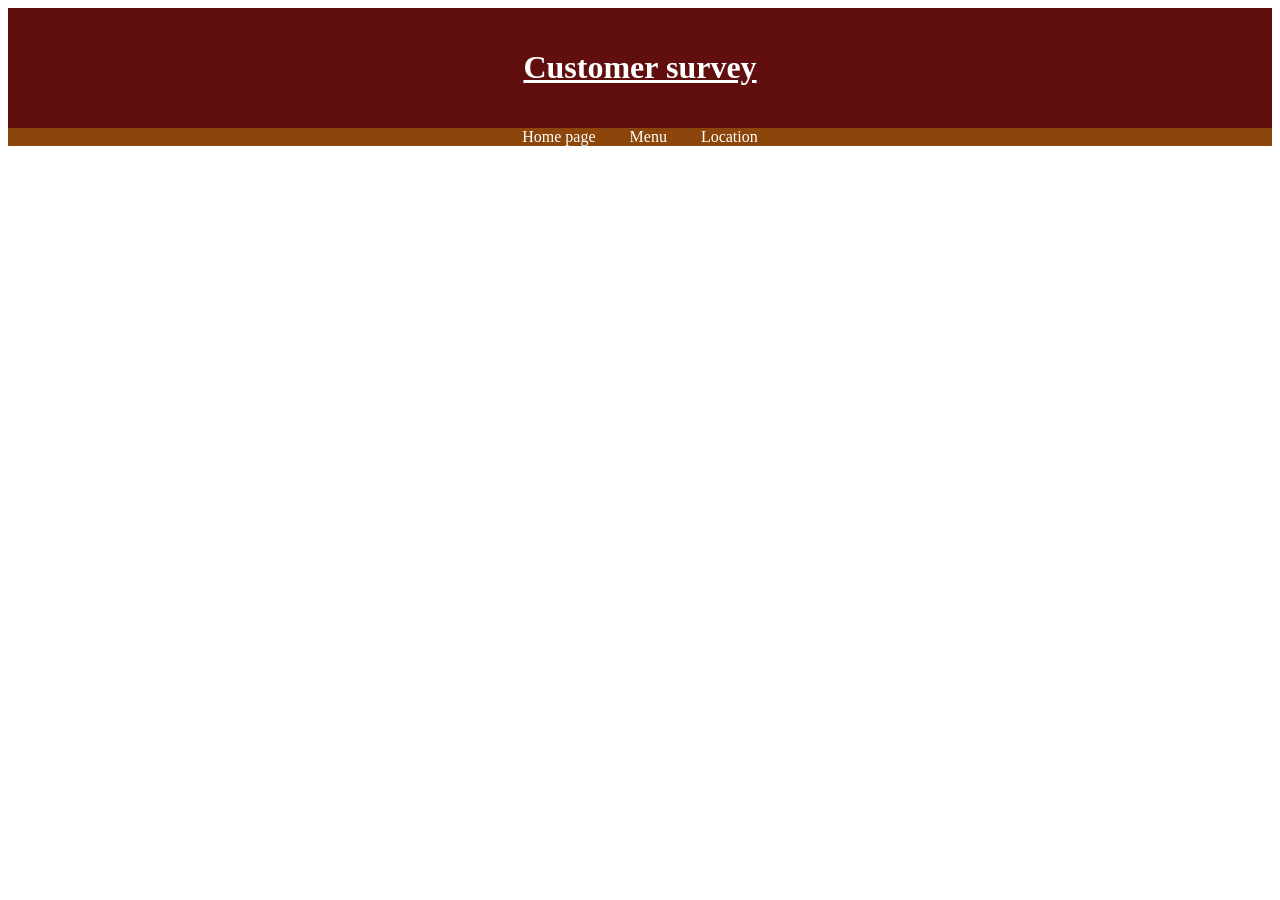
==== customersurvey.html @ 2558c5d6 "Fix missing closing quote in stylesheet link" ====
<!DOCTYPE html>
  <html lang = "en">
    <head> 
    <title> Customer survey </title>
    <link rel = "stylesheet" href = "index.css">
    </head>

  <body>
    <header> 
     <h1> Customer survey </h1> 
    </header> 
  

    <nav>
      <a href = "index.html">Home page </a>
      <a href = "menu.html" >Menu </a>
      <a href = "location.html">Location </a>

    </nav>

  <main>







  </main>














    </body> 
  </html>
---- index.css ----
/* Header */

header {
  background-color: rgb(97, 14, 14);
  color: white;
  text-align: center;
  padding: 20px;
  text-decoration: underline;
 
}

/* Coffee Image */

.java img {
  width: 100%;
  max-width: 900px;
  display: block;
  margin: auto;
  border-radius: 10px;
}

.description{

border:2px, solid black;

padding: 10px;



}

h2{
  background-color: #8c460c;
  border-radius: 10px;
  text-align: center;
}

h3{
font-size: larger;
font-family:Cambria, Cochin, Georgia, Times, 'Times New Roman', serif;
background-color: rgb(140, 70, 12);
border-radius: 10px;
text-align:center;

}
.hours, tr, th, td{

border: 1px, solid black;

}



footer {
  background-color: darkgoldenrod;
  color: white;
  text-align: center;
  padding: 15px;
  margin-top: 30px;
}

nav{

    background-color: rgb(140, 70, 12);
    color: white;
    text-align: center;
}
nav a{

    color:white;
    margin: 15px;
    text-decoration: none;
}

nav a:hover {
color: white
}

.video{
padding: 10px;

}
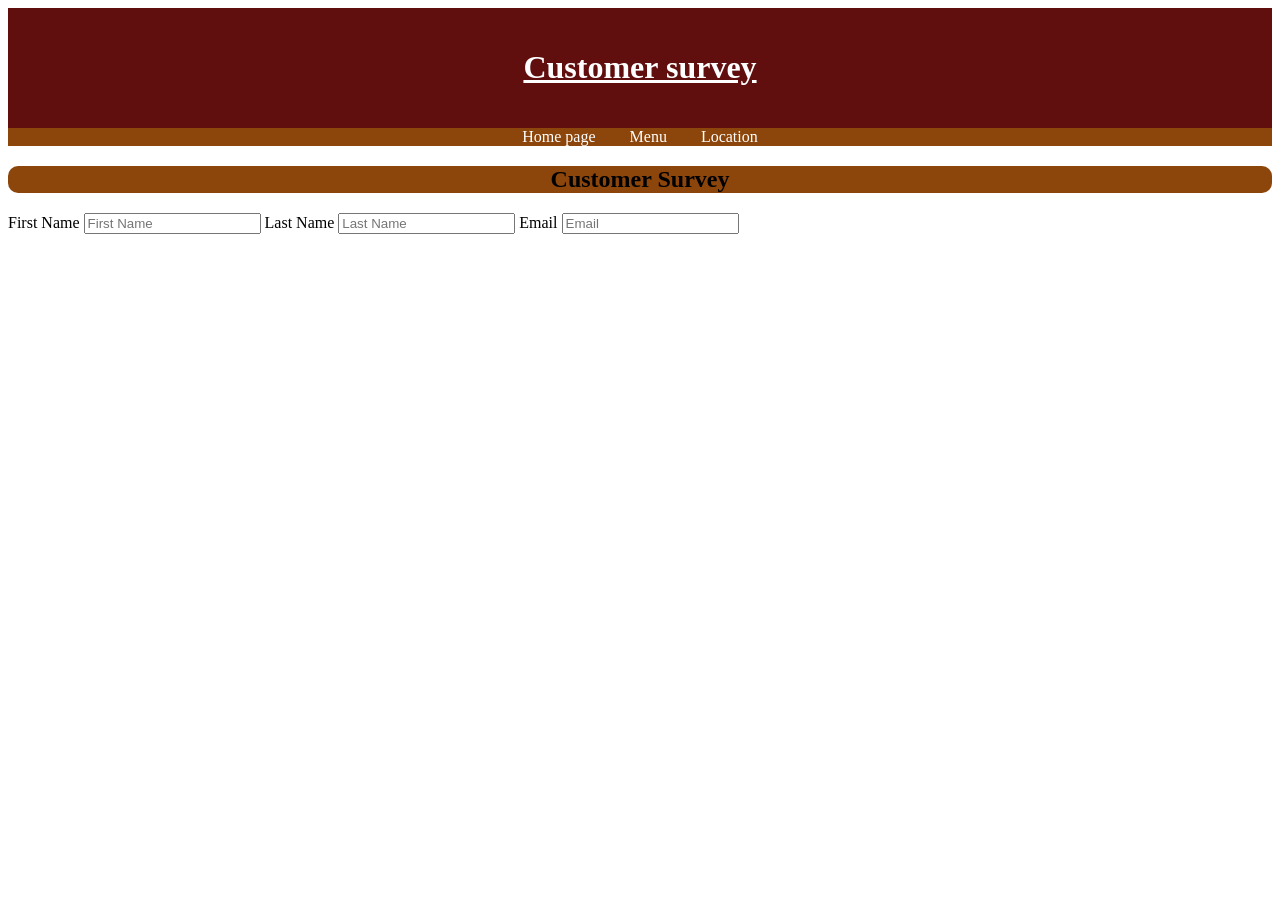
==== commit f681730b: "Add customer survey form to customersurvey.html Added a customer survey form with fields for first n" ====
--- a/customersurvey.html
+++ b/customersurvey.html
@@ -19,9 +19,21 @@
     </nav>
 
   <main>
+    <h2> Customer Survey </h2>
+    
+<form> 
+  <label for ="fname">First Name</label>
+<input type ="text" placeholder = "First Name" name="fname"> 
+  <label for ="lname">Last Name</label>
+<input type ="text" placeholder = "Last Name" name="lname">
+  <label for ="uemail">Email</label>
+<input type ="email" placeholder = "Email" name = "uemail">
 
 
 
+
+
+</form>
 
 
 
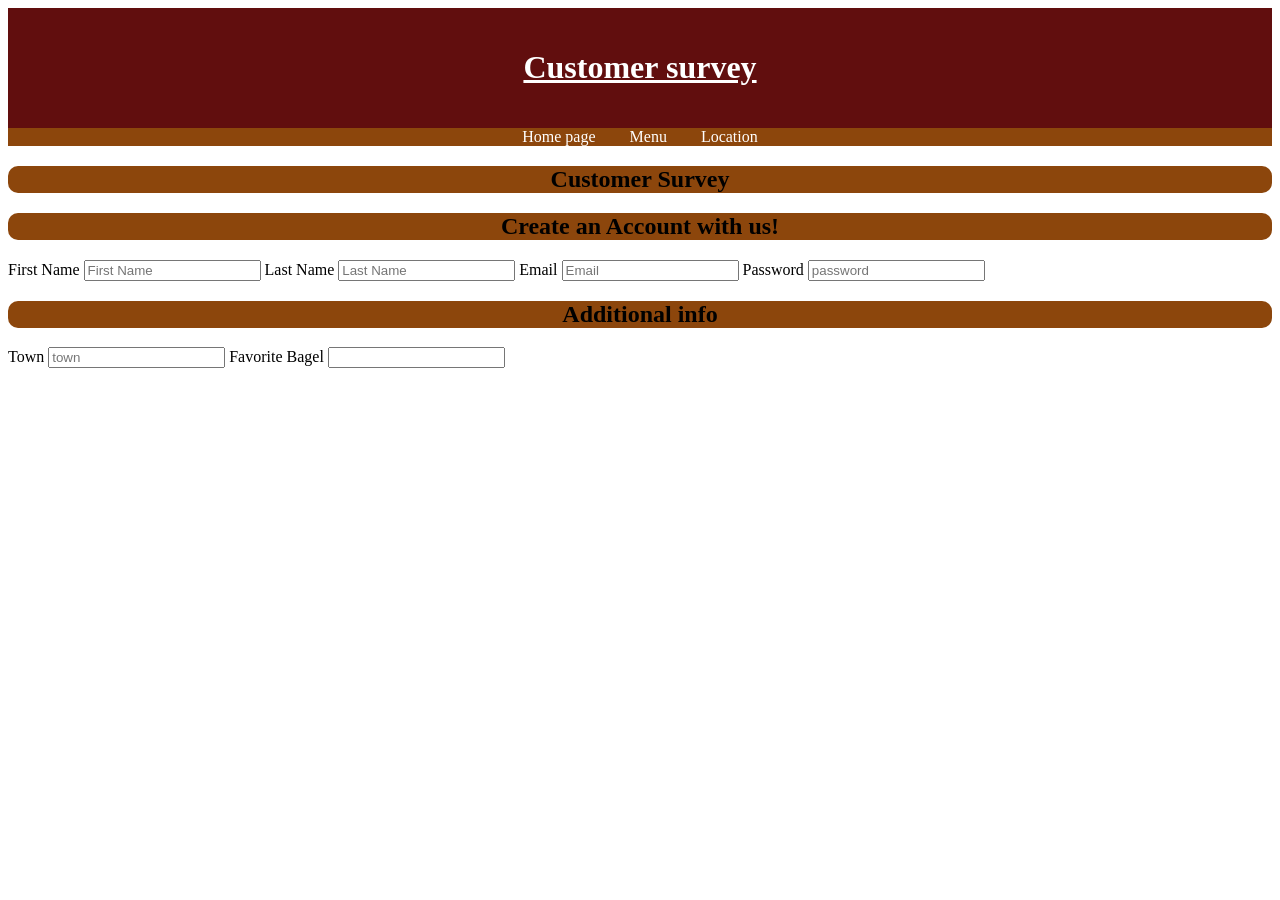
==== commit 75e223c1: "Enhance customer survey form with account creation fields Added fields for account creation and addi" ====
--- a/customersurvey.html
+++ b/customersurvey.html
@@ -22,12 +22,33 @@
     <h2> Customer Survey </h2>
     
 <form> 
+  <h2> Create an Account with us! </h2>
   <label for ="fname">First Name</label>
 <input type ="text" placeholder = "First Name" name="fname"> 
   <label for ="lname">Last Name</label>
 <input type ="text" placeholder = "Last Name" name="lname">
   <label for ="uemail">Email</label>
 <input type ="email" placeholder = "Email" name = "uemail">
+  <label for ="password"> Password</label>
+<input type ="password" placeholder = "password" name="password">
+
+  <h2> Additional info </h2>
+<label for ="town"> Town </label>
+  <input type="text" placeholder="town" name = "town">
+
+<label for = "favbagel" > Favorite Bagel </label>
+  <input list = "Favorite Bagel" id = "favbagel">
+  <datalist id = "Favorite Bagel">
+    <option value = "Plain Bagel">
+    <option value = "Cinnamon Raisin Bagel">
+    <option value = "Everything Bagel">
+    <option value = "Egg Bagel">
+    <option value = "French toast Bagel">
+      
+  </datalist>
+      
+
+
 
 
 
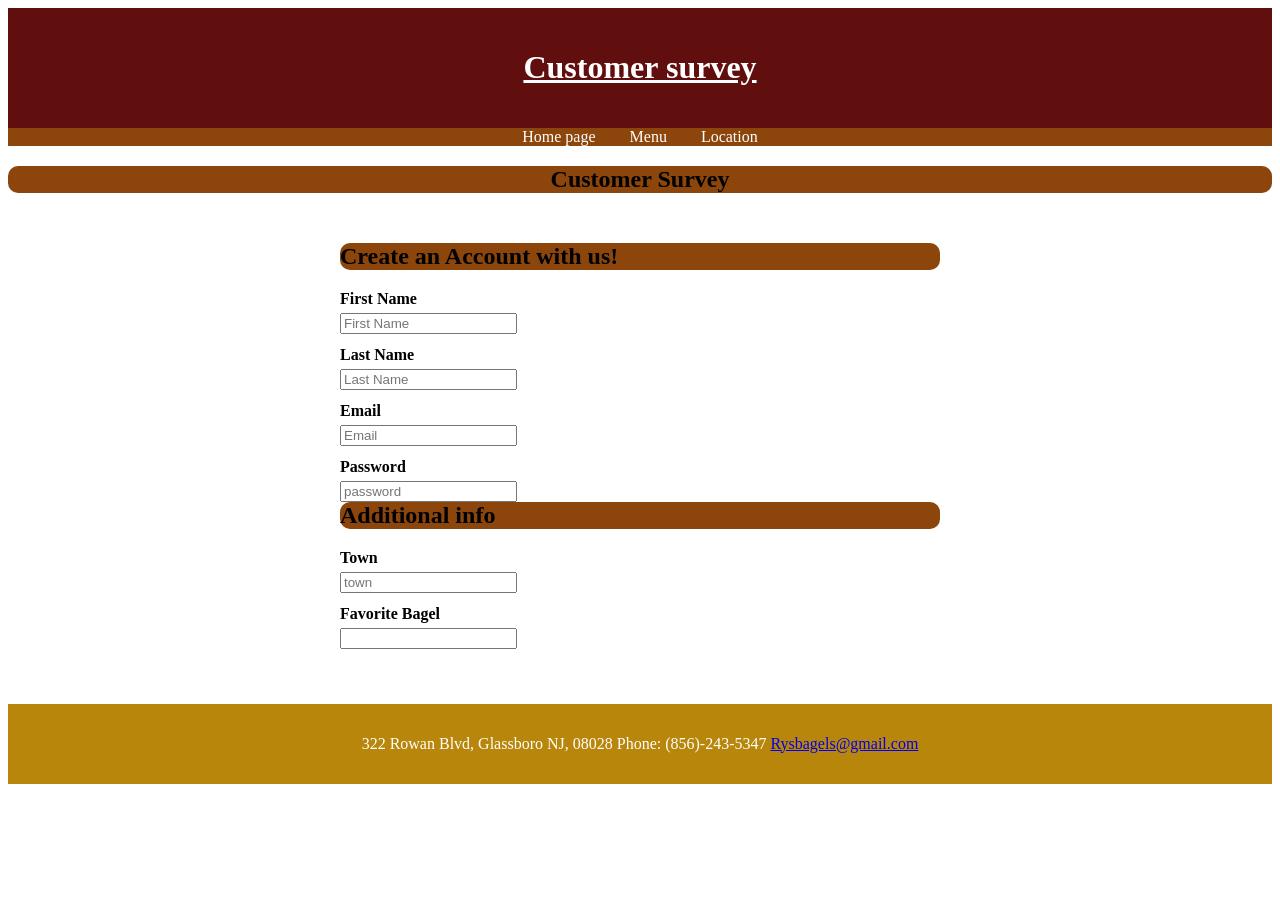
==== commit b3d0c47e: "Add footer with contact information to survey page" ====
--- a/customersurvey.html
+++ b/customersurvey.html
@@ -71,7 +71,15 @@
 
 
 
+    <footer>                    
+         <p>322 Rowan Blvd, Glassboro NJ, 08028
+           
+            Phone: (856)-243-5347
 
+             <a href="rysbagels@gmail.com"> Rysbagels@gmail.com </a>
+           
+         </p>
+      </footer>
 
 
     </body> 
--- a/index.css
+++ b/index.css
@@ -80,3 +80,34 @@
 padding: 10px;
 
 }
+
+form{
+
+background-color:white;
+max-width:600px;
+margin: 25px auto;
+padding: 25px;
+border-radius: 10px;
+box-shadow: 0 2px 6px rgba(0,0,0,0,0.1)
+
+}
+
+label {
+display: block;
+margin-top: 12px;
+margin-bottom: 5px;
+font-weight: bold;
+}
+form h2{
+  color: black;
+  margin-top:0;
+  text-align:left;
+}
+
+
+
+
+
+
+
+
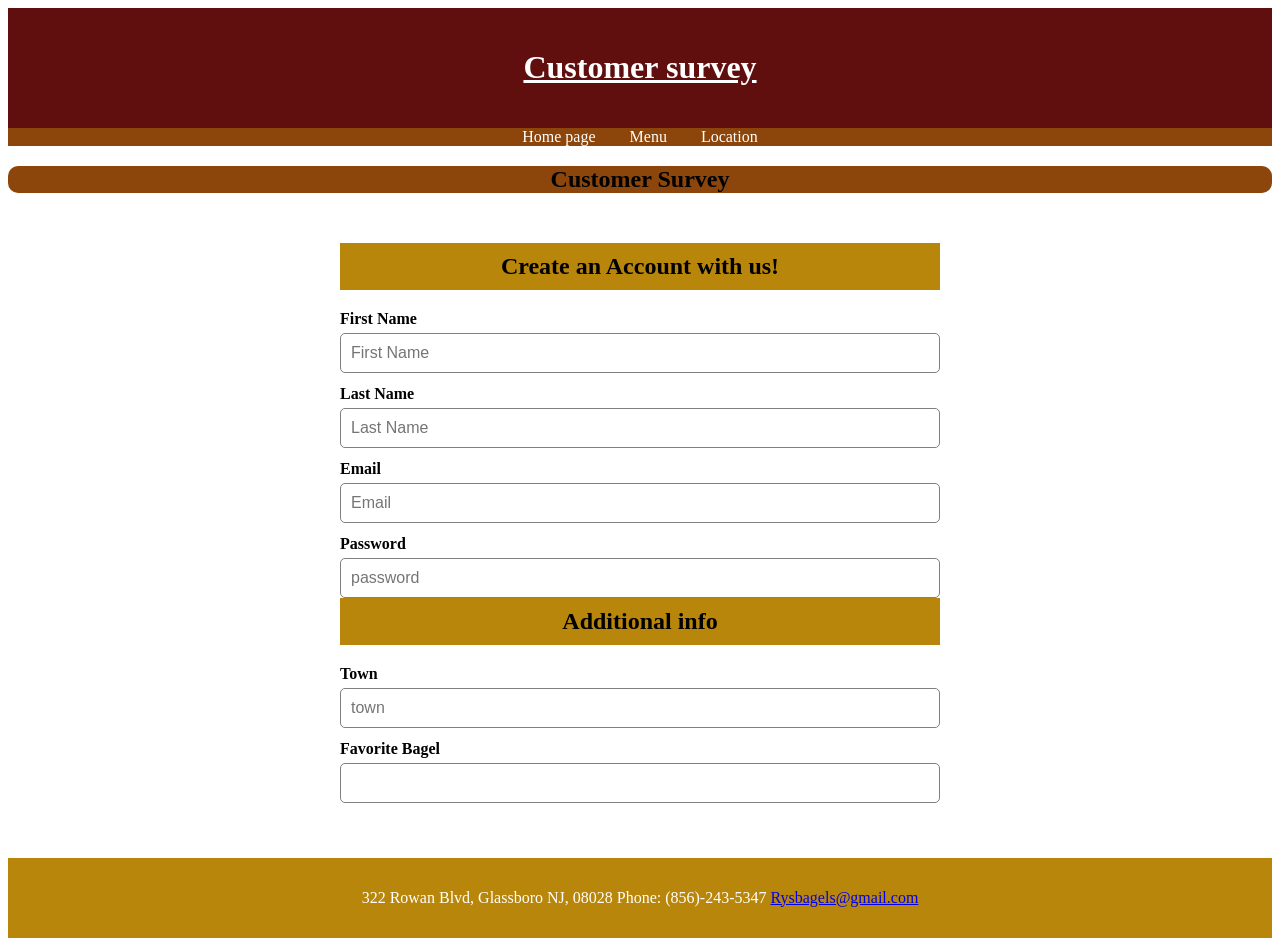
==== commit 0b6bd0cd: "Add viewport meta tag for responsive design" ====
--- a/customersurvey.html
+++ b/customersurvey.html
@@ -3,6 +3,7 @@
     <head> 
     <title> Customer survey </title>
     <link rel = "stylesheet" href = "index.css">
+      <meta name="viewport" content="width=device-width, initial-scale=1.0">
     </head>
 
   <body>
--- a/index.css
+++ b/index.css
@@ -101,7 +101,24 @@
 form h2{
   color: black;
   margin-top:0;
-  text-align:left;
+  text-align:center;
+  background-color: darkgoldenrod;
+  border-radius:0px;
+  padding:10px;
+}
+
+input{
+  width: 100%;
+  padding:10px;
+  border: 1px solid grey;
+  border-radius: 5px;
+  box-sizing: border-box;
+  font-size: 16px;
+}
+
+input:focus {
+  outline: none;
+  border-color:darkgoldenrod;
 }
 
 
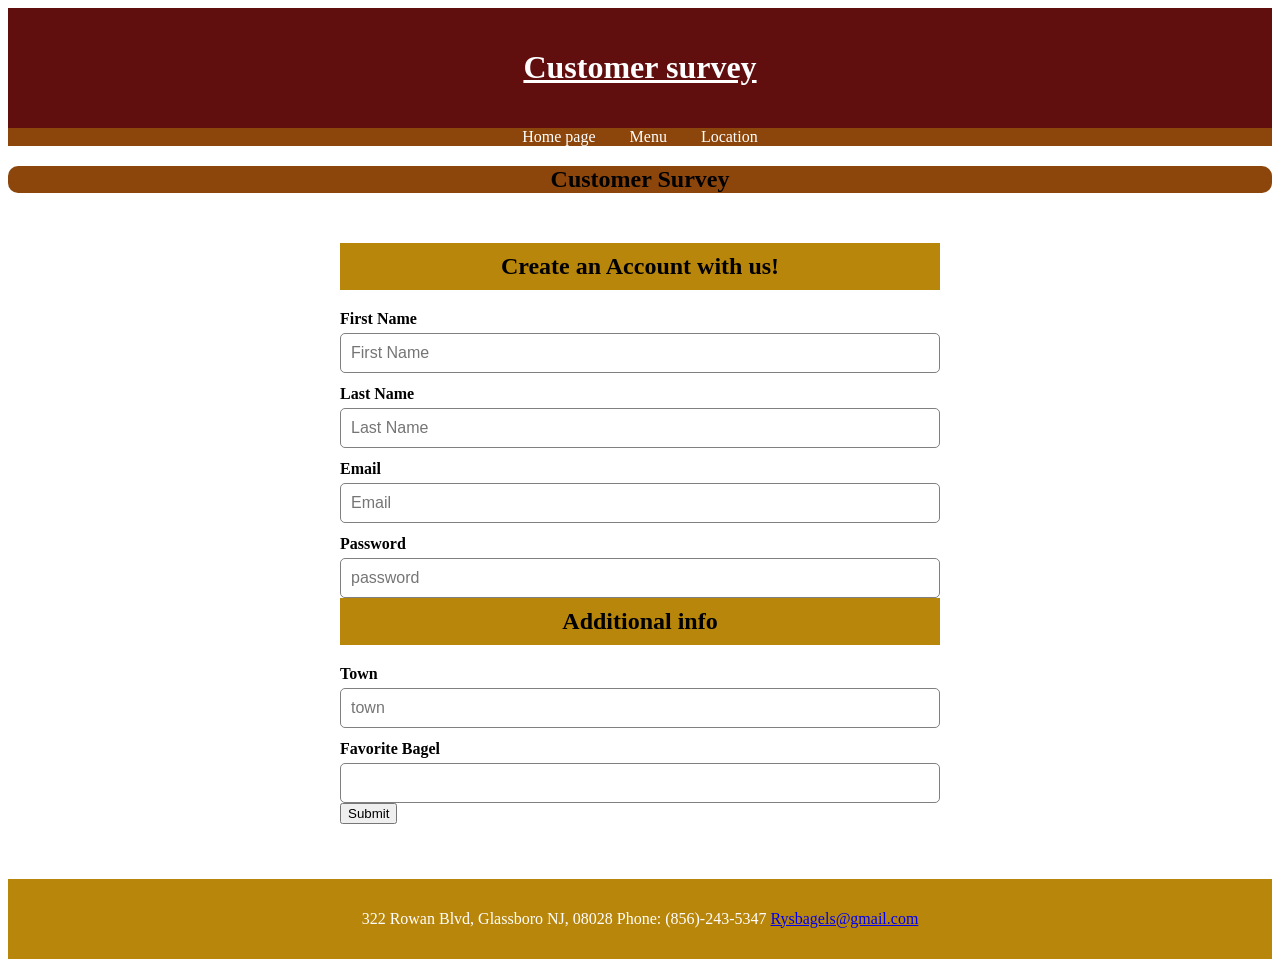
==== commit 4329d785: "Add submit button to customer survey form" ====
--- a/customersurvey.html
+++ b/customersurvey.html
@@ -48,7 +48,7 @@
       
   </datalist>
       
-
+<button type = "submit"> Submit </button>
 
 
 
--- a/index.css
+++ b/index.css
@@ -46,7 +46,8 @@
 .hours, tr, th, td{
 
 border: 1px, solid black;
-
+margin-left:auto;
+margin-right:auto;
 }
 
 
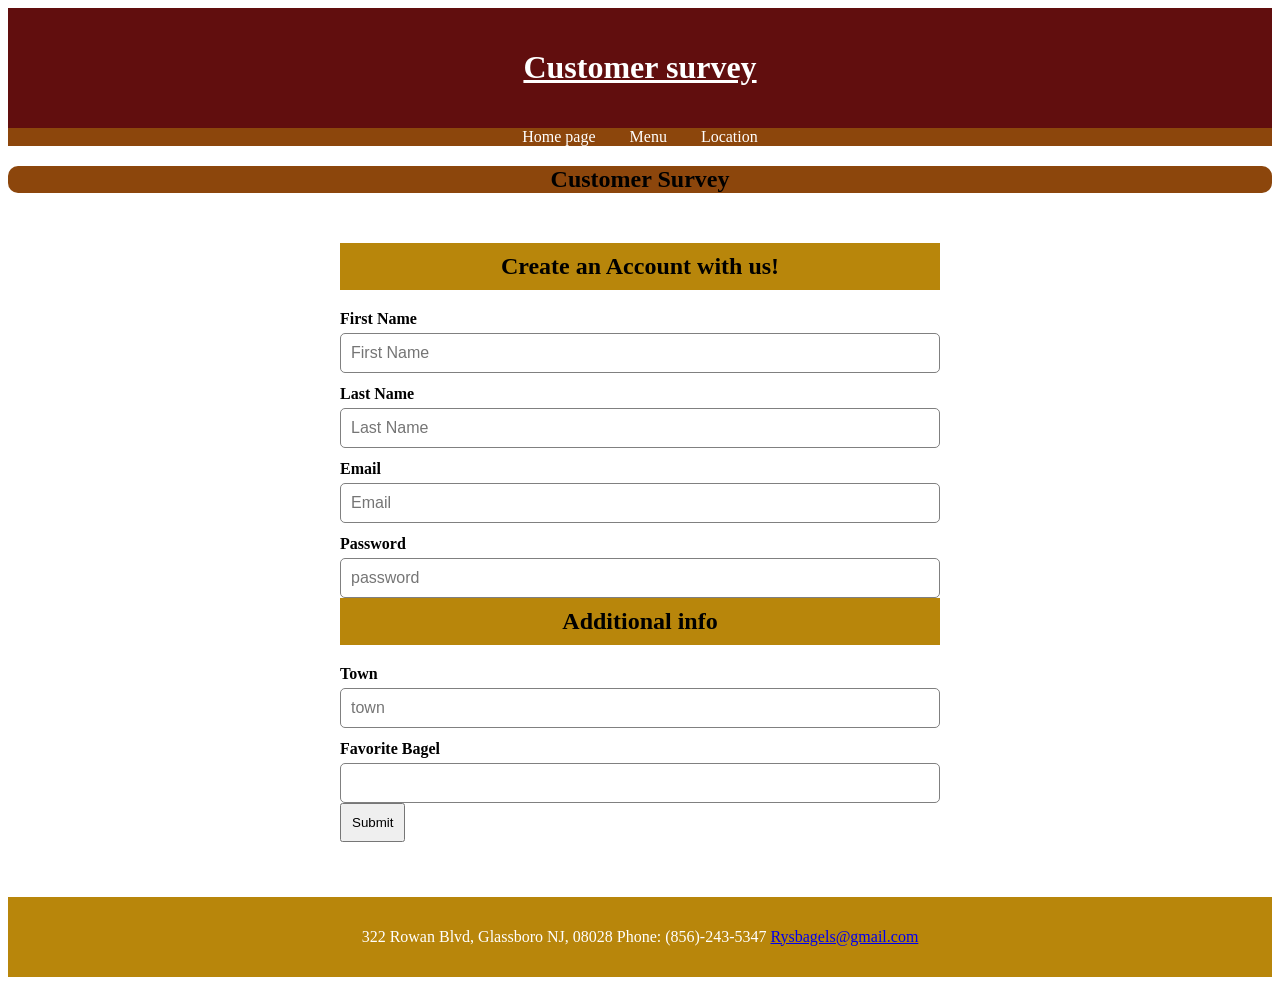
==== commit a2d7af3a: "Add id attribute to account form" ====
--- a/customersurvey.html
+++ b/customersurvey.html
@@ -22,7 +22,7 @@
   <main>
     <h2> Customer Survey </h2>
     
-<form> 
+<form id = "accountForm"> 
   <h2> Create an Account with us! </h2>
   <label for ="fname">First Name</label>
 <input type ="text" placeholder = "First Name" name="fname"> 
--- a/index.css
+++ b/index.css
@@ -122,6 +122,15 @@
   border-color:darkgoldenrod;
 }
 
+button{
+padding:10px;
+}
+
+.video{
+display: flex;
+justify-content: center;
+align-items:center
+}
 
 
 
@@ -129,3 +138,4 @@
 
 
 
+
